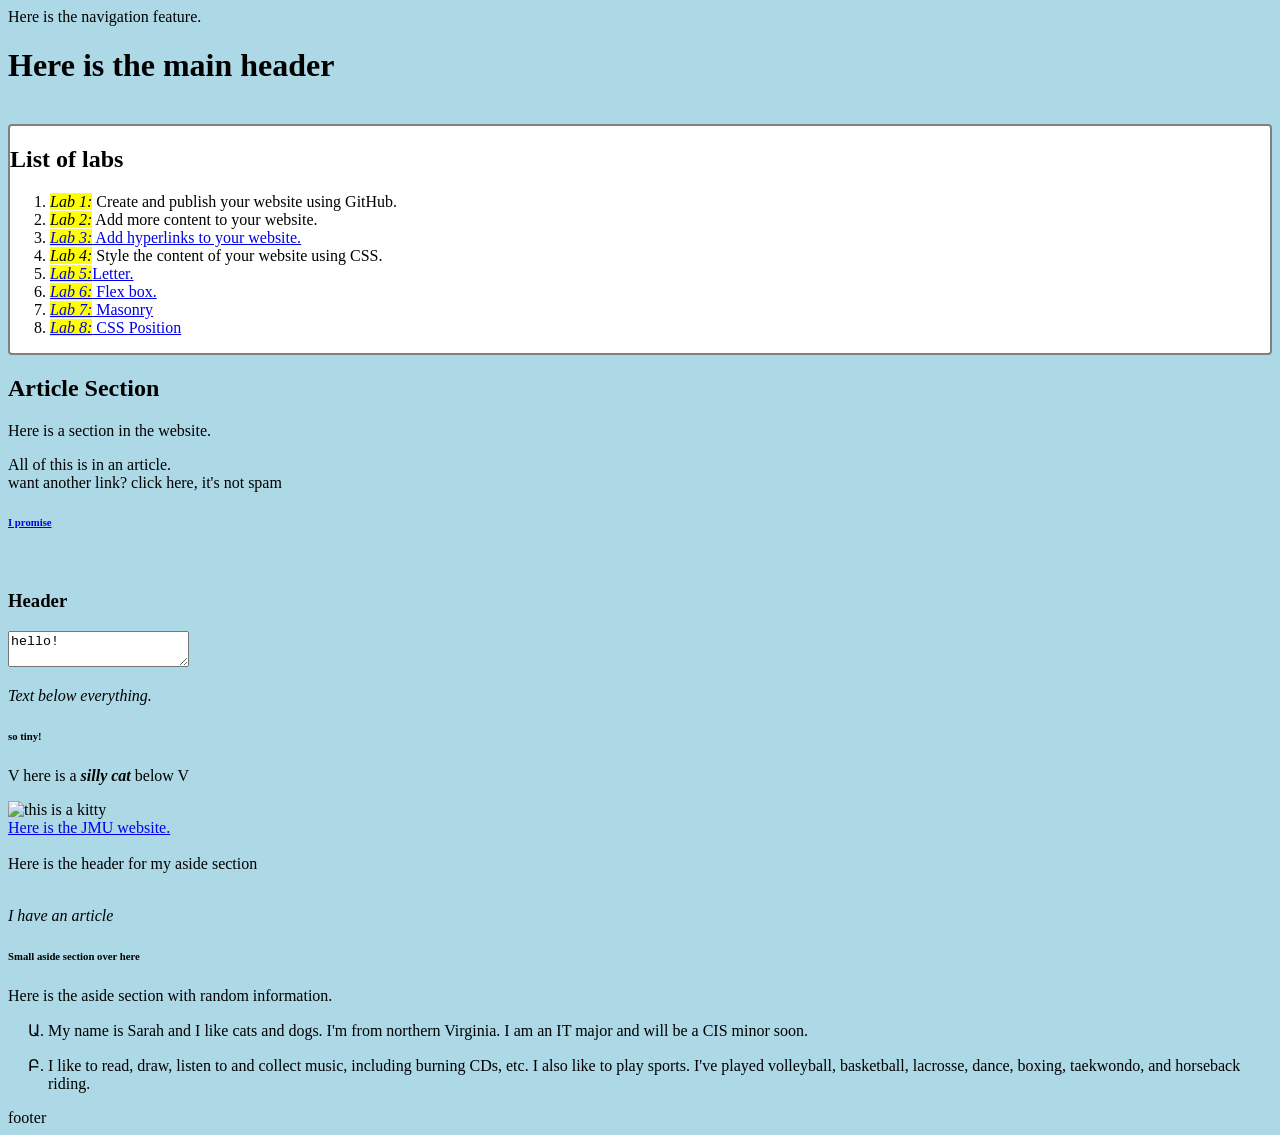
==== index.html @ 15c66ec5 "Add Lab 8 to lab section in index.html Added Lab 8 to the list of labs in the main section." ====
<!DOCTYPE html>
<html lang="en">
<head>
    <link rel="stylesheet" href="main-style.css">
    <meta charset="UTF-8">
    <meta name="viewport" content="width=device-width, initial-scale=1.0">
    <title>IT301 Labs and Projects</title>
</head>

<style>
    body {
        background-color: lightblue;
    }
</style>
<main>
        <nav>
            Here is the navigation feature.
        </nav>
        <header>
            <h1>Here is the main header</h1>
        </header>
<body>
    <br>
    <section id="lab-section">
        <h2>List of labs</h2>
        <ol>
            <li><span id="lab"> Lab 1:</span> Create and publish your website using GitHub.</li>
            <li><span id="lab"> Lab 2:</span> Add more content to your website.</li>
            <li><a href="styling with CSS.html"><span id="lab"> Lab 3:</span> Add hyperlinks to your website. </a></li>
            <li><span id="lab"> Lab 4:</span> Style the content of your website using CSS.</li>
            <li><a href="lab5-letter.html"><span id="lab"> Lab 5:</span>Letter.</li>
            <li><a href="lab6-flex_box.html"><span id="lab"> Lab 6:</span> Flex box.</a></li>
            <li><a href="lab7.html"><span id="lab"> Lab 7:</span> Masonry</a></li>
            <li><a href="lab8.html"><span id="lab"> Lab 8:</span> CSS Position</a></li>
        </ol>
        </section>
    <section>
        <h2><span class="article">Article Section</span></h2>
        <article>
        <p>Here is a section in the website.</p>
        <p>All of this is in an article. <br> want another link? click here, it's not spam <a href="https://jmusports.com/sports/football/schedule"><h6> I promise</h6></a></p>
    <br>

    <h1>Header</h1>
    <textarea name="head" id="1">hello!</textarea>
    <br>
    <p><i>Text below everything.</i></p>
    <h6>so tiny!</h6>
    <p>V  here is a <span class=silly-cat>silly cat</span> below  V</p>

    <img src="https://i.ytimg.com/vi/SQJrYw1QvSQ/maxresdefault.jpg" alt="this is a kitty" style="width: 200px; height: auto;">
        </article>

        <article>
            <a href="https://www.jmu.edu/index.shtml">Here is the JMU website.</a>
        </article>
    </section>

    <br>
    <section>
        <header>Here is the header for my aside section</header>
        <br>
        <article><p><i>I have an article</i></p></i></article>
        <p><h6> Small aside section over here </h6></p>
    </section>

    <section>
    <aside>
        <p> Here is the aside section with random information.</p>
        <ul id="about-me">
            <li><p>My name is Sarah and I like cats and dogs. I'm from northern Virginia. I am an IT major and will be a CIS minor soon.</p></li>
            <li><p>I like to read, draw, listen to and collect music, including burning CDs, etc. I also like to play sports.
                I've played volleyball, basketball, lacrosse, dance, boxing, taekwondo, and horseback riding. </p></li>
        </ul>
    </aside>
    </section>

    <footer> footer </footer>
</body>
</main>
</html>
---- main-style.css ----
@import url('https://fonts.googleapis.com/css2?family=Noto+Sans:ital,wght@0,100..900;1,100..900&display=swap');

.silly-cat{
    font-weight:700;
    font-style:italic;
}

#lab{
    background-color: yellow;
    font-style: oblique;
}

#lab-section{
    border: 2px solid gray;
    border-radius: 4px;
    border-color:gray;
    background-color: white;
}

#about-me{
    list-style-type: armenian;
}

.article{
text-align: center;
}
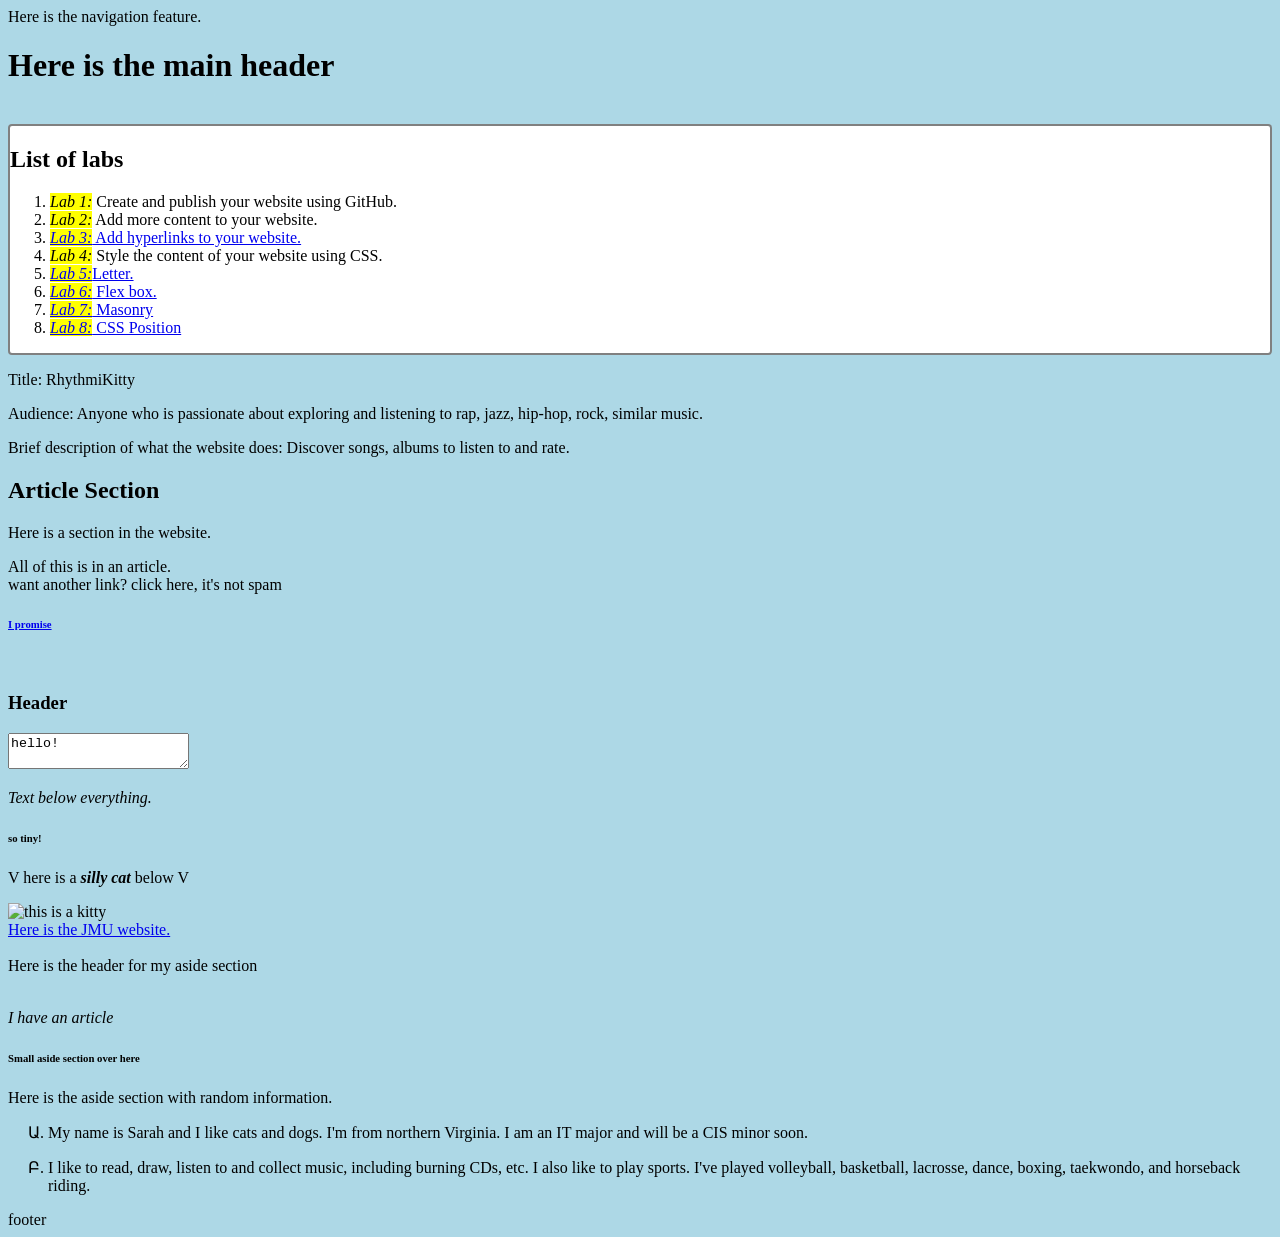
==== commit e40391ff: "Add project section for RhythmiKitty Added a new project section with details about 'RhythmiKitty'." ====
--- a/index.html
+++ b/index.html
@@ -34,6 +34,11 @@
             <li><a href="lab8.html"><span id="lab"> Lab 8:</span> CSS Position</a></li>
         </ol>
         </section>
+    <section id="project1">
+        <p>Title: RhythmiKitty</p>
+        <p>Audience: Anyone who is passionate about exploring and listening to rap, jazz, hip-hop, rock, similar music.</p>
+        <p>Brief description of what the website does: Discover songs, albums to listen to and rate.</p>
+    </section>
     <section>
         <h2><span class="article">Article Section</span></h2>
         <article>
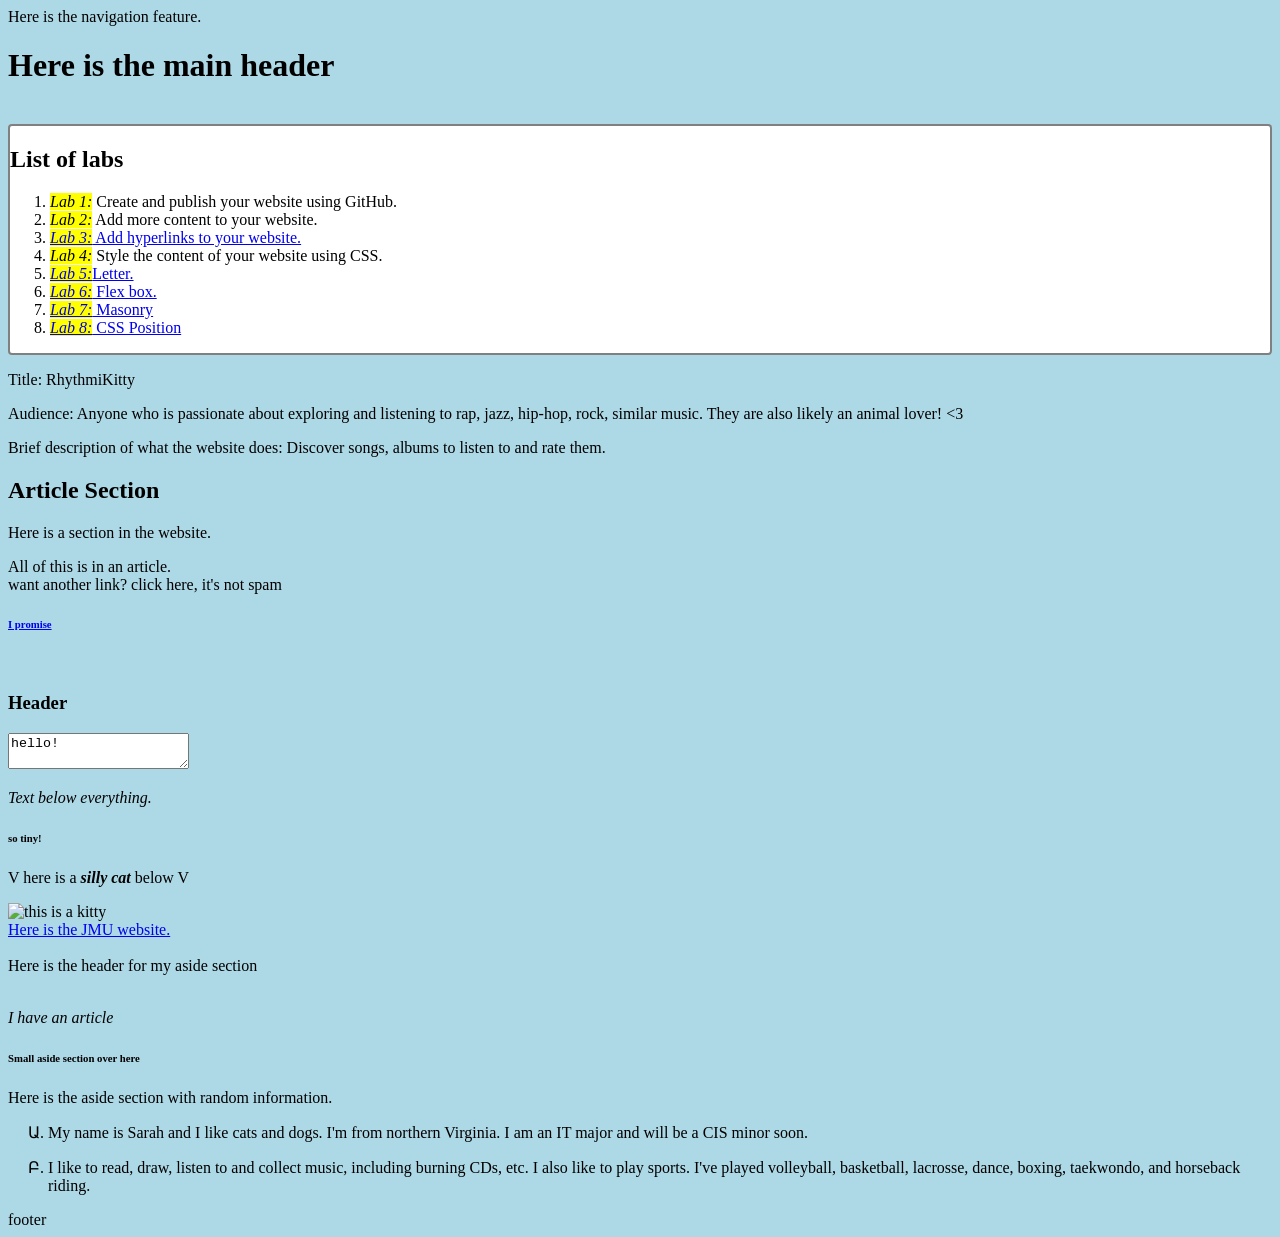
==== commit cca2f1d4: "Revise project section details in index.html Updated the project description and audience informatio" ====
--- a/index.html
+++ b/index.html
@@ -36,8 +36,8 @@
         </section>
     <section id="project1">
         <p>Title: RhythmiKitty</p>
-        <p>Audience: Anyone who is passionate about exploring and listening to rap, jazz, hip-hop, rock, similar music.</p>
-        <p>Brief description of what the website does: Discover songs, albums to listen to and rate.</p>
+        <p>Audience: Anyone who is passionate about exploring and listening to rap, jazz, hip-hop, rock, similar music. They are also likely an animal lover! <3 </p>
+        <p>Brief description of what the website does: Discover songs, albums to listen to and rate them.</p>
     </section>
     <section>
         <h2><span class="article">Article Section</span></h2>
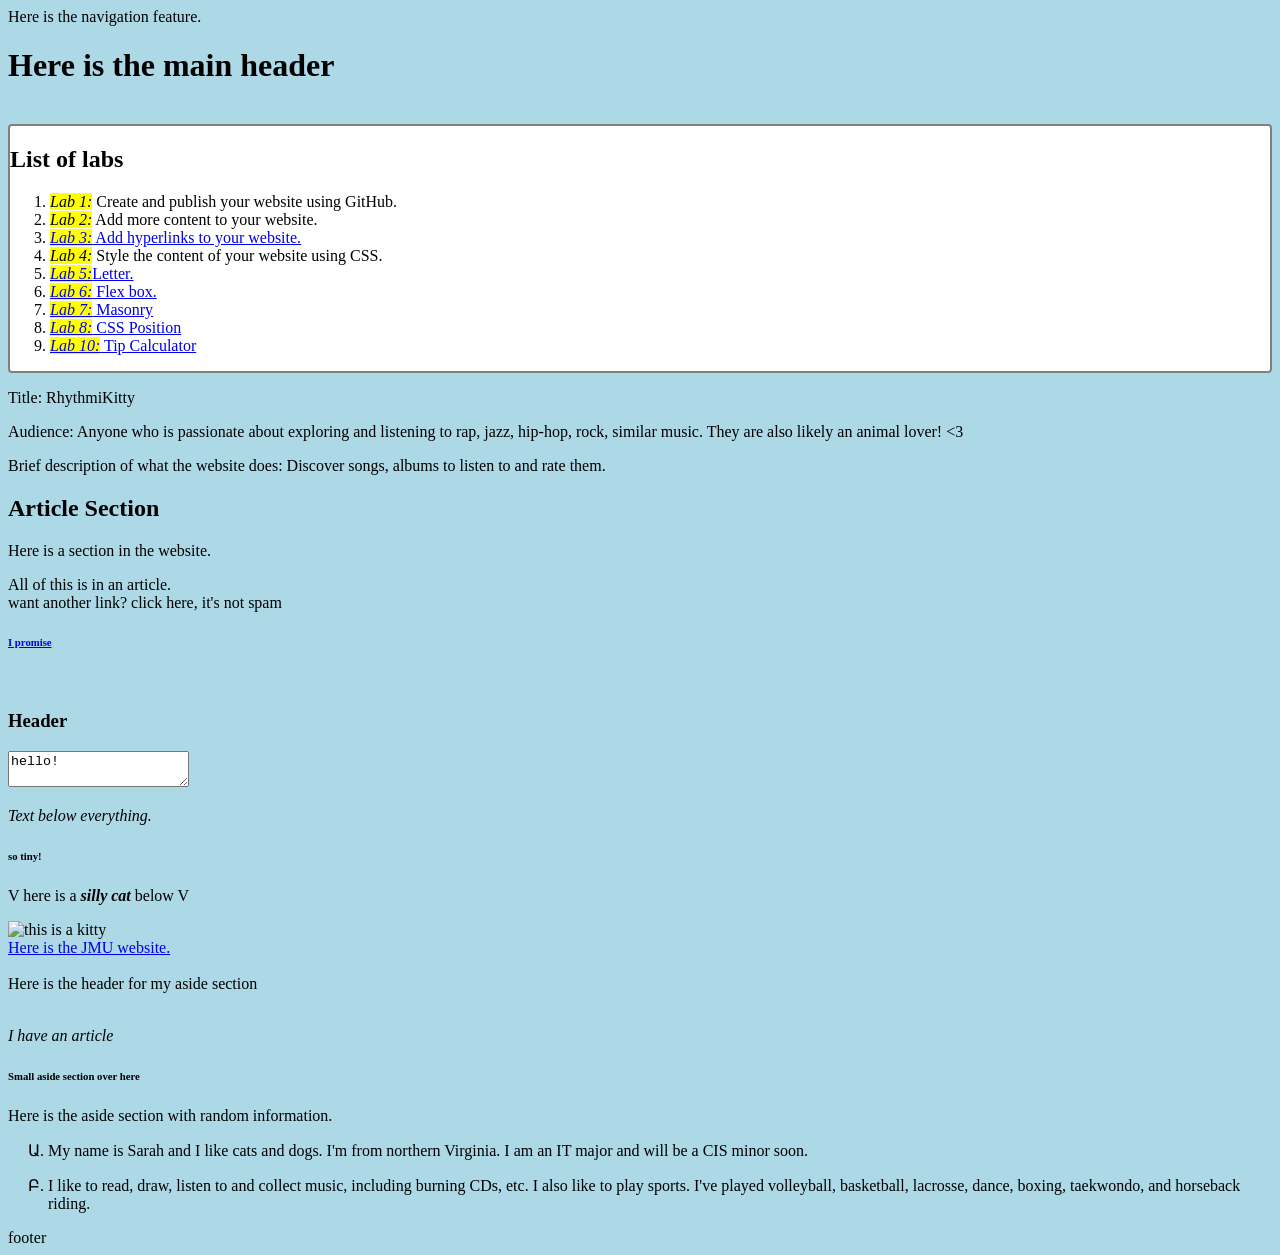
==== commit d18da70c: "Update index.html" ====
--- a/index.html
+++ b/index.html
@@ -32,6 +32,7 @@
             <li><a href="lab6-flex_box.html"><span id="lab"> Lab 6:</span> Flex box.</a></li>
             <li><a href="lab7.html"><span id="lab"> Lab 7:</span> Masonry</a></li>
             <li><a href="lab8.html"><span id="lab"> Lab 8:</span> CSS Position</a></li>
+            <li><a href="lab10.html"><span id="lab"> Lab 10:</span> Tip Calculator</a></li>
         </ol>
         </section>
     <section id="project1">
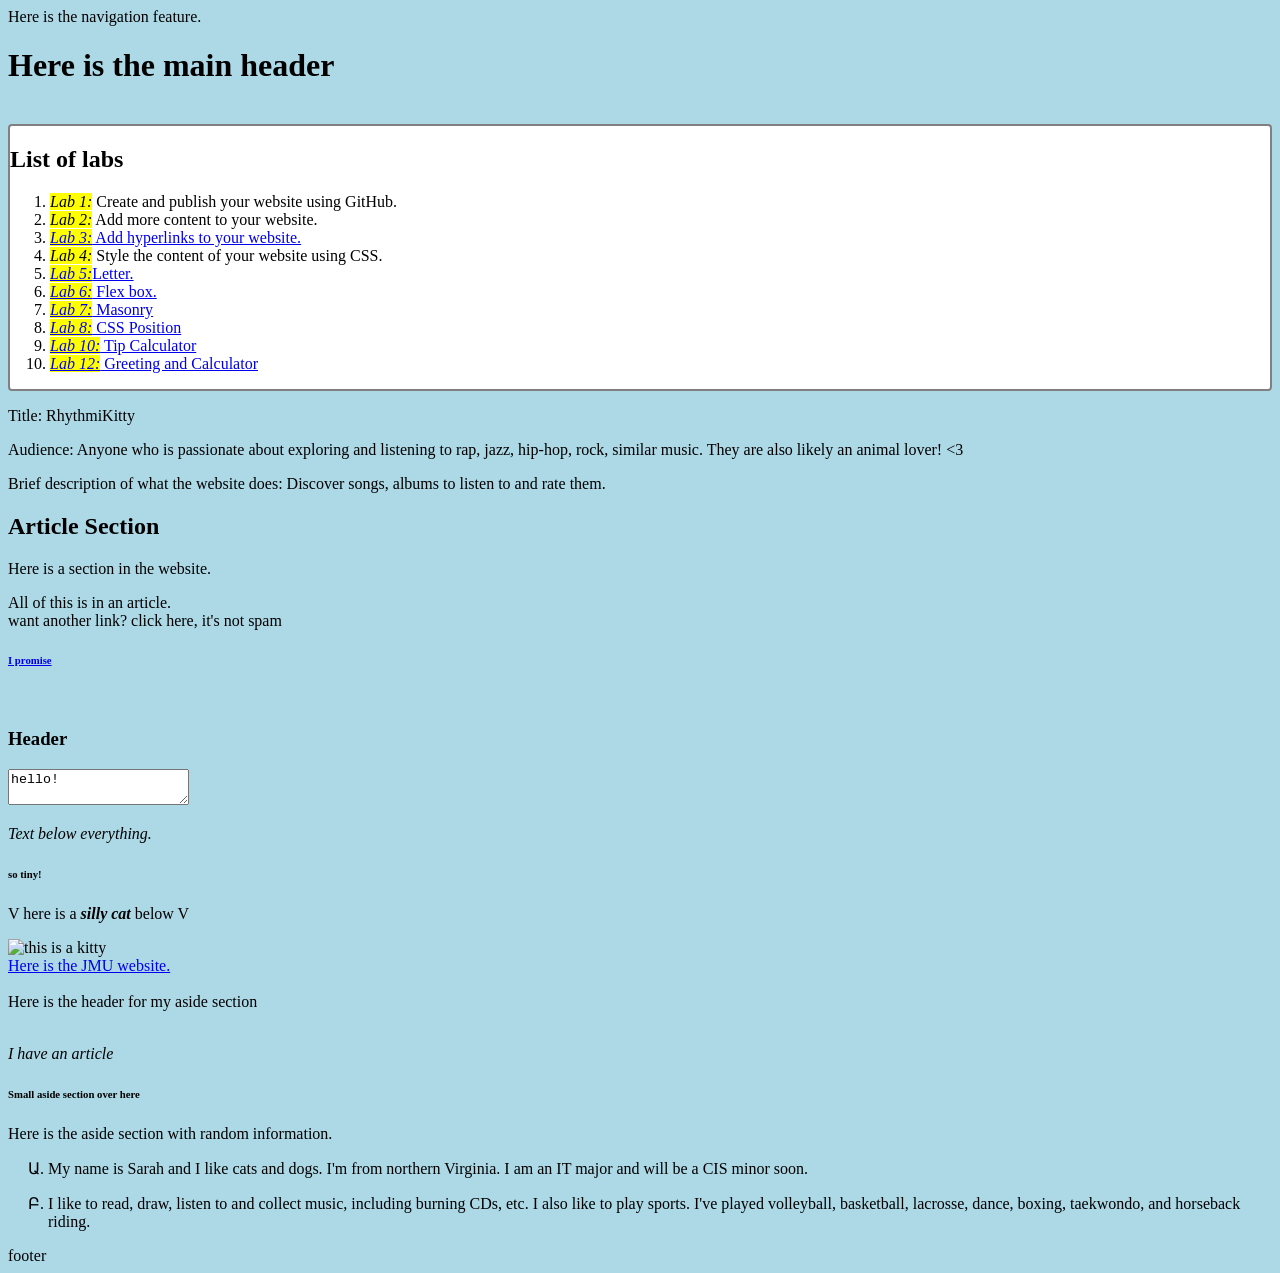
==== commit 11d1827e: "Update index.html" ====
--- a/index.html
+++ b/index.html
@@ -33,6 +33,7 @@
             <li><a href="lab7.html"><span id="lab"> Lab 7:</span> Masonry</a></li>
             <li><a href="lab8.html"><span id="lab"> Lab 8:</span> CSS Position</a></li>
             <li><a href="lab10.html"><span id="lab"> Lab 10:</span> Tip Calculator</a></li>
+            <li><a href="lab12.html"><span id="lab"> Lab 12:</span> Greeting and Calculator</a></li>
         </ol>
         </section>
     <section id="project1">
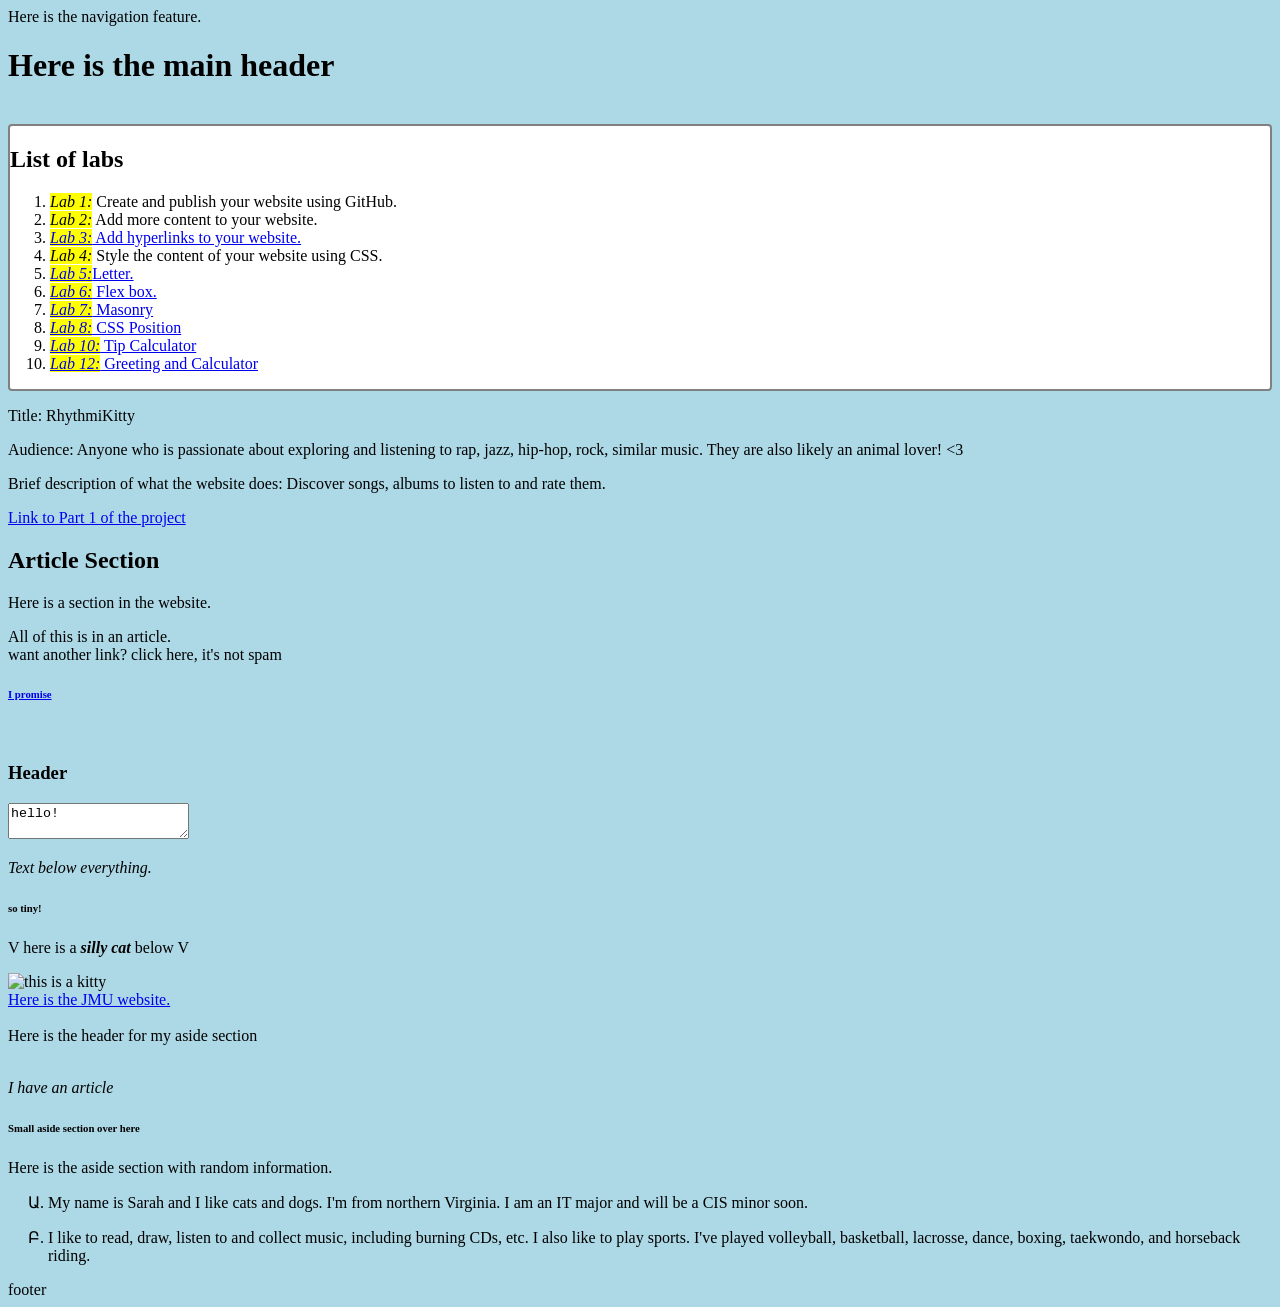
==== commit c3e2cf3c: "Update project section with link to Part 1 Added a link to Part 1 of the project in the project sect" ====
--- a/index.html
+++ b/index.html
@@ -40,6 +40,7 @@
         <p>Title: RhythmiKitty</p>
         <p>Audience: Anyone who is passionate about exploring and listening to rap, jazz, hip-hop, rock, similar music. They are also likely an animal lover! <3 </p>
         <p>Brief description of what the website does: Discover songs, albums to listen to and rate them.</p>
+        <p><a href=project/index.html>Link to Part 1 of the project</a></p>
     </section>
     <section>
         <h2><span class="article">Article Section</span></h2>
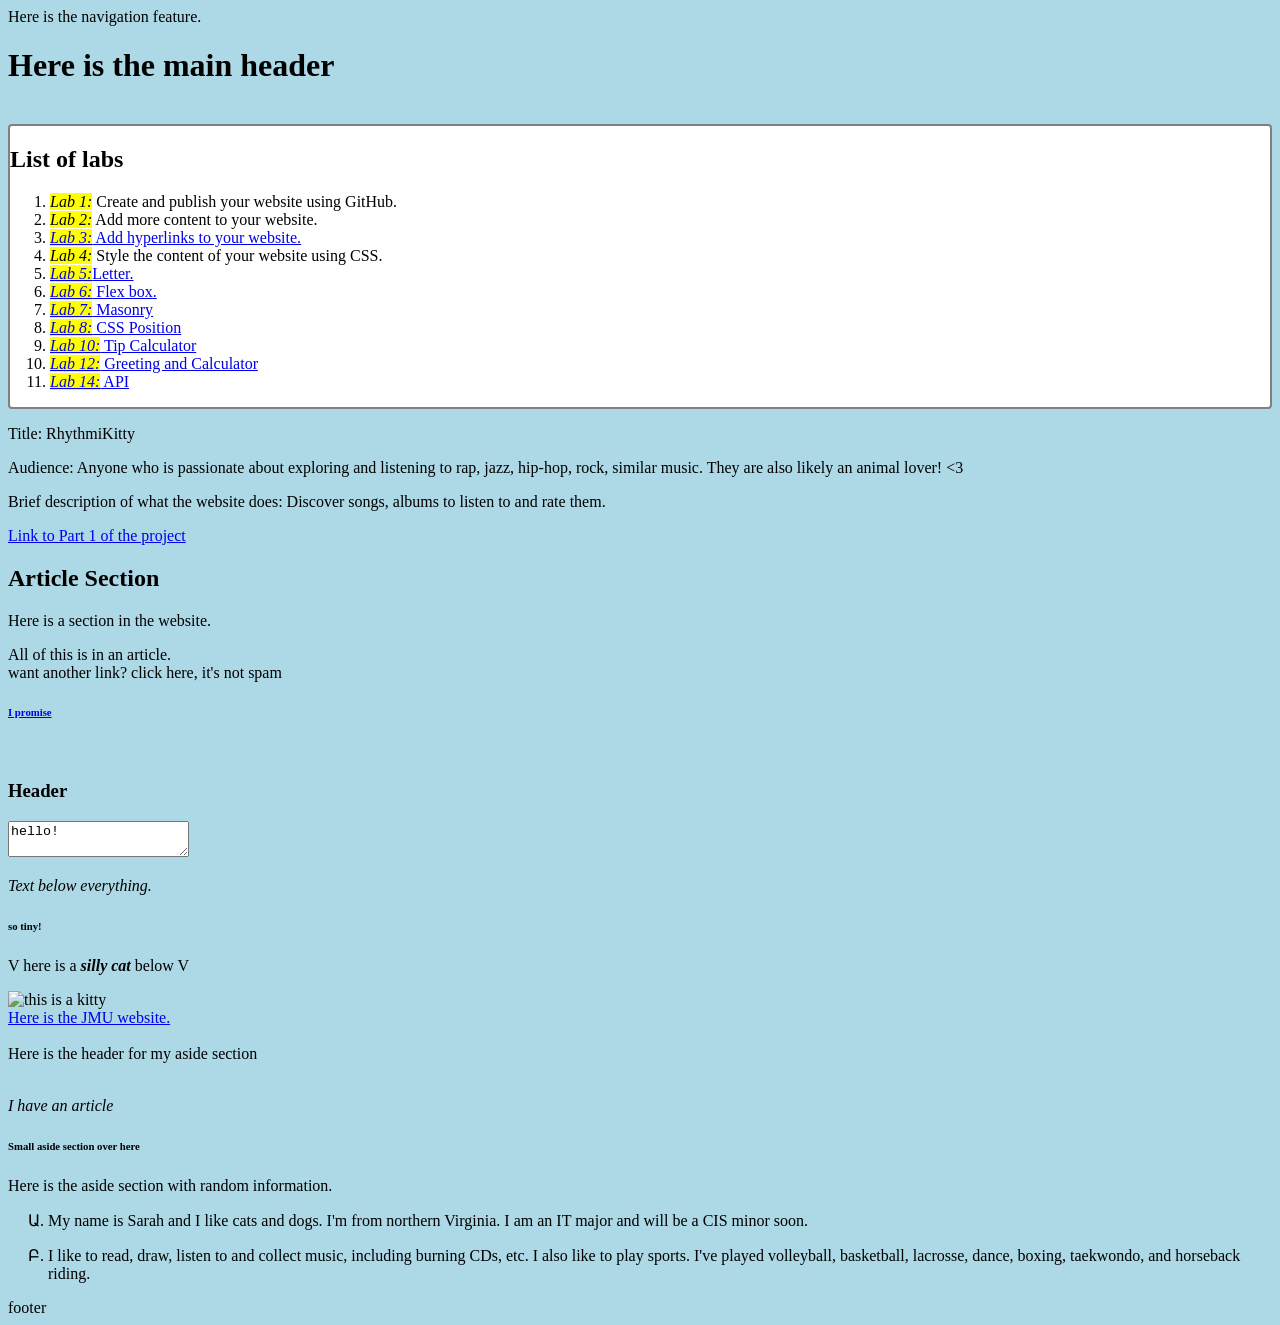
==== commit b44e9867: "Update lab list and add Lab 14 Added Lab 14 to the list of labs in the navigation section." ====
--- a/index.html
+++ b/index.html
@@ -34,6 +34,7 @@
             <li><a href="lab8.html"><span id="lab"> Lab 8:</span> CSS Position</a></li>
             <li><a href="lab10.html"><span id="lab"> Lab 10:</span> Tip Calculator</a></li>
             <li><a href="lab12.html"><span id="lab"> Lab 12:</span> Greeting and Calculator</a></li>
+            <li><a href="lab14.html"><span id="lab"> Lab 14:</span> API</a></li>
         </ol>
         </section>
     <section id="project1">
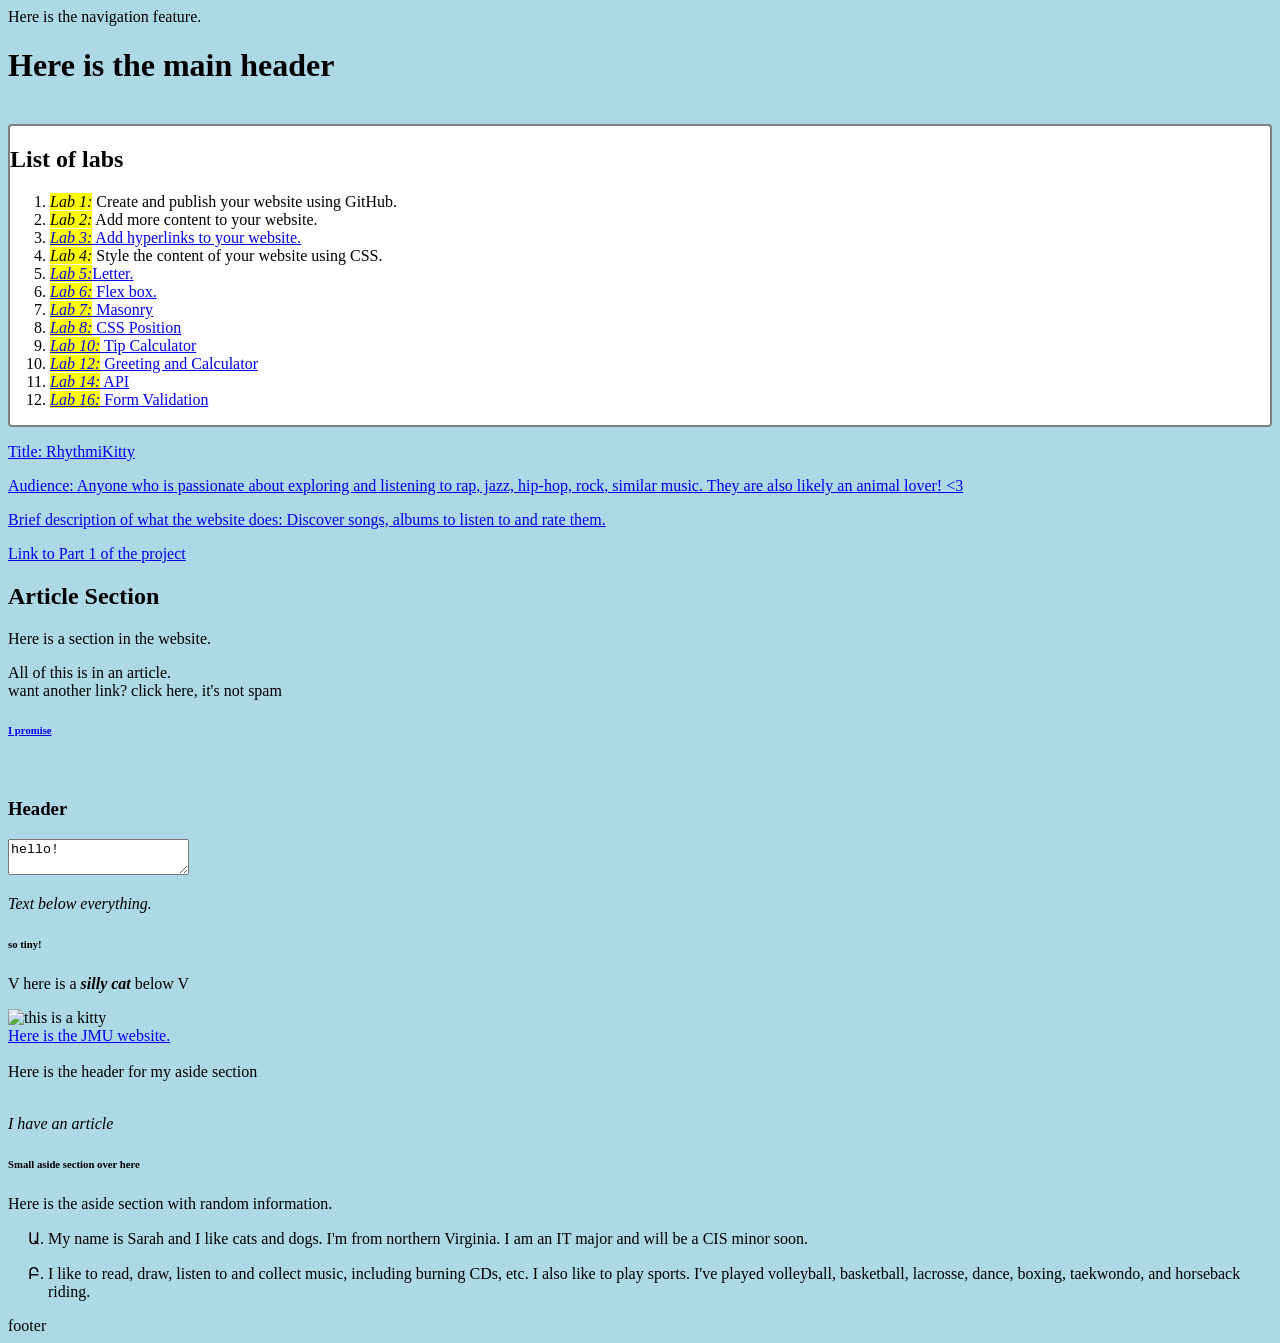
==== commit 4a844dd2: "Add Lab 16: Form Validation to index.html Added Lab 16 for form validation to the list of labs." ====
--- a/index.html
+++ b/index.html
@@ -35,6 +35,7 @@
             <li><a href="lab10.html"><span id="lab"> Lab 10:</span> Tip Calculator</a></li>
             <li><a href="lab12.html"><span id="lab"> Lab 12:</span> Greeting and Calculator</a></li>
             <li><a href="lab14.html"><span id="lab"> Lab 14:</span> API</a></li>
+            <li><a href="form.html"><span id="lab"> Lab 16:</span> Form Validation</li>
         </ol>
         </section>
     <section id="project1">
